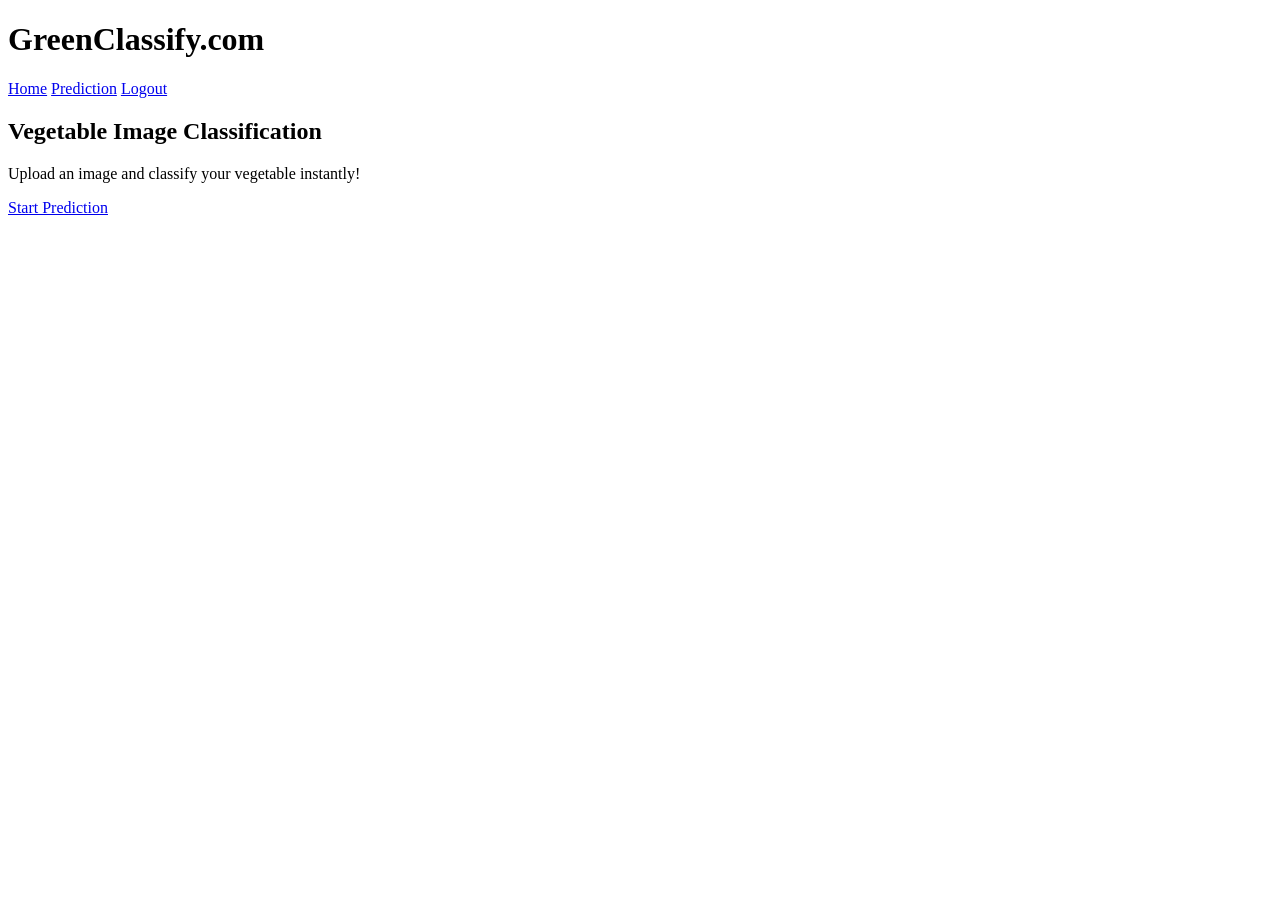
==== templates/index.html @ da3497ce "Initial commit to add all files." ====
<!DOCTYPE html>
<html>
<head>
    <title>GreenClassify</title>
    <link rel="stylesheet" href="{{ url_for('static', filename='style.css') }}">
</head>
<body>

<header>
    <h1>GreenClassify.com</h1>
    <nav>
        <a href="/">Home</a>
        <a href="/prediction">Prediction</a>
        <a href="/logout">Logout</a>
    </nav>
</header>

<section class="hero">
    <h2>Vegetable Image Classification</h2>
    <p>Upload an image and classify your vegetable instantly!</p>
    <a href="/prediction" class="btn">Start Prediction</a>
</section>

</body>
</html>
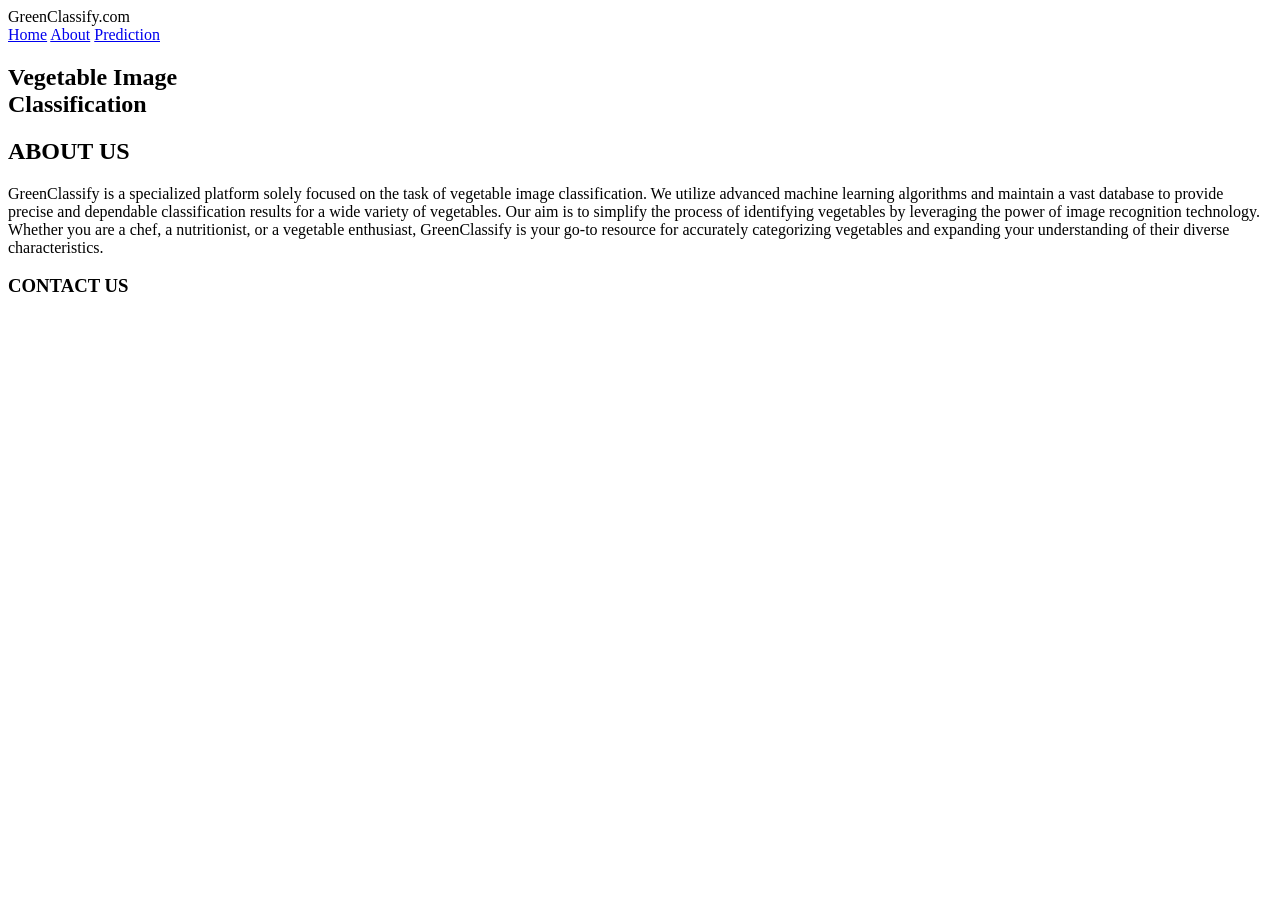
==== commit d51111ee: "Added changes successfully." ====
--- a/templates/index.html
+++ b/templates/index.html
@@ -5,20 +5,59 @@
     <link rel="stylesheet" href="{{ url_for('static', filename='style.css') }}">
 </head>
 <body>
+<script>
+async function startCamera() {
+    try {
+        const stream = await navigator.mediaDevices.getUserMedia({
+            video: { width: 300, height: 225 }
+        });
 
+        const video = document.getElementById("video");
+        video.srcObject = stream;
+        video.play();
+
+    } catch (err) {
+        console.error("Camera error:", err);
+        alert("Camera not working: " + err.message);
+    }
+}
+
+startCamera();
+</script>
+
+
+<!-- NAVBAR -->
 <header>
-    <h1>GreenClassify.com</h1>
+    <div class="logo">GreenClassify.com</div>
     <nav>
         <a href="/">Home</a>
+        <a href="#about">About</a>
         <a href="/prediction">Prediction</a>
-        <a href="/logout">Logout</a>
     </nav>
 </header>
 
+<!-- HERO SECTION -->
 <section class="hero">
-    <h2>Vegetable Image Classification</h2>
-    <p>Upload an image and classify your vegetable instantly!</p>
-    <a href="/prediction" class="btn">Start Prediction</a>
+    <div class="hero-text">
+        <h1>Vegetable Image<br>Classification</h1>
+    </div>
+</section>
+
+<!-- ABOUT SECTION -->
+<section id="about" class="about">
+    <h2>ABOUT US</h2>
+    <p>
+        GreenClassify is a specialized platform solely focused on the task of vegetable image classification.
+        We utilize advanced machine learning algorithms and maintain a vast database to provide precise and
+        dependable classification results for a wide variety of vegetables.
+
+        Our aim is to simplify the process of identifying vegetables by leveraging the power of image
+        recognition technology. Whether you are a chef, a nutritionist, or a vegetable enthusiast,
+        GreenClassify is your go-to resource for accurately categorizing vegetables and expanding your
+        understanding of their diverse characteristics.
+    </p>
+
+    <h3>CONTACT US</h3>
 </section>
 
 </body>
